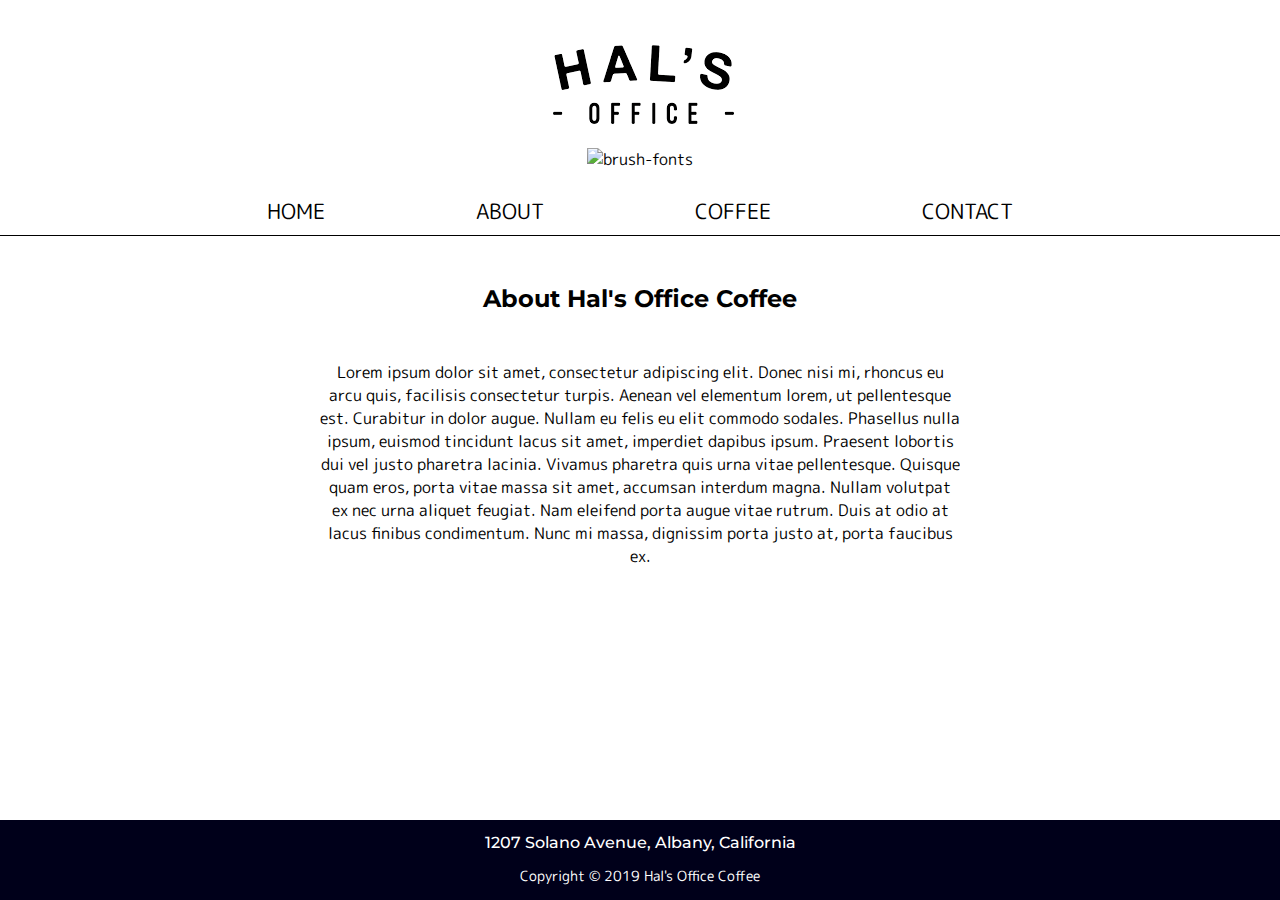
==== about.html @ eb942501 "My first commit" ====
<!DOCTYPE html>
<html lang="en">
<head>
	<meta charset="utf-8">
	<link rel="stylesheet" type="text/css" href="hals-styles.css">
	<link href="https://fonts.googleapis.com/css?family=M+PLUS+Rounded+1c|Montserrat:700&display=swap" rel="stylesheet">
	<title>Hal's Office Coffee | Albany, CA</title>
</head>
<body>	
	<header>
		<a href="index.html">
		<img src="images/hals-logo2.png" alt="hals-logo" class="halsofficelogo">
		</a>
		<img src="https://fontmeme.com/permalink/190523/b27476450fe4c1730a66f45a157eae9f.png" alt="brush-fonts" class="watercolor">
	</header>
	<nav>
		<ul>
			<li><a href="index.html">HOME</a></li>
			<li><a href="about.html">ABOUT</a></li>
			<li><a href="coffee.html">COFFEE</a></li>
			<li><a href="contact.html">CONTACT</a></li>
		</ul>
	</nav>
<main>
<h2 class="about">About Hal's Office Coffee</h2>
<p class="about">
Lorem ipsum dolor sit amet, consectetur adipiscing elit. Donec nisi mi, rhoncus eu arcu quis, facilisis consectetur turpis. Aenean vel elementum lorem, ut pellentesque est. Curabitur in dolor augue. Nullam eu felis eu elit commodo sodales. Phasellus nulla ipsum, euismod tincidunt lacus sit amet, imperdiet dapibus ipsum. Praesent lobortis dui vel justo pharetra lacinia. Vivamus pharetra quis urna vitae pellentesque. Quisque quam eros, porta vitae massa sit amet, accumsan interdum magna. Nullam volutpat ex nec urna aliquet feugiat. Nam eleifend porta augue vitae rutrum. Duis at odio at lacus finibus condimentum. Nunc mi massa, dignissim porta justo at, porta faucibus ex.
</p>



	
</main>
<footer class="white-pages">
	<h2 id="footer-address">1207 Solano Avenue, Albany, California</h2>
	<p id="page-footer">Copyright &copy; 2019 Hal's Office Coffee</p>
</footer>
</body>
</html>
---- hals-styles.css ----
* {
	box-sizing: border-box;
	margin: 0;
	padding: 0;
}
body {
	font-family: 'M PLUS Rounded 1c', sans-serif;
	display: flex;
	min-height: 100vh;
	flex-direction: column;



/*	background-color: lightgrey;*/
}
h1, h2, h3, h4, h5, h6 {
	font-family: 'Montserrat', sans-serif;
}
nav {
	height: 2rem;
/*	background-color: peachpuff;*/
	margin-top: 1.5em;
	margin-bottom: .5em;
}
nav ul {
	display: flex;
	justify-content: space-around;
	align-items: center;
	list-style-type: none;
	/*padding-left: 1.85em;*/
	font-size: 21px;
	max-width: 70%;
	margin: 0 auto;
}

li a {
	text-decoration: none;
/*	background-color: peachpuff;*/	
/*	border-bottom: 1px solid;*/
}
a:link {
	color: black;
}
a:visited {
	color: black;
}
li a:hover {
	border-bottom: 1px solid;
}
a:active {
	color: black;
}
header {
	display: flex;
	flex-direction: column;
	align-items: center;


}
main {
/*	display: flex;
	flex-direction: column;
	justify-content: center;
	align-items: center;*/
	border-top: 1px solid;
	flex: 1;




}
footer {
	text-align: center;
}
/*p {
	margin: 1em;*/
}
h2 {
	margin: .6em;
}
.white-pages {
/*	position: absolute;*/
	color: white;
	height: 5em;
/*	bottom: 0px; 
	width: 100%; */
	background-color: #00001a;
/*	margin-top: 2em;*/
	overflow: hidden;
}
/*.white-pages2 {
	position: absolute;
	color: white;
	height: 5em;
	bottom: 0px; 
	width: 100%; 
	background-color: #00001a;
}*/

#page-footer {
	font-size: 14px;
	margin: 1em;
}
.center {
	display: block;
	margin-left: auto;
	margin-right: auto;
	width: 100%;
	height: auto;
/*	border-top: 1px solid;*/
/*	border-bottom: 1px solid;*/
/*	border-left: 1px solid;
	border-right: 1px solid;*/
}
/*.halsofficelogo {
	padding-left: 1em;
}*/
.watercolor {
	margin-top: .4em;
/*	margin-left: .5em;*/
}
.about {
	max-width: 50%;
	text-align: center;
	margin: 0 auto;
	margin-top: 2em;
	margin-bottom: 2em;
	word-wrap: break-word;


}
.contact {
	text-align: center;
	margin-top: 2em;
	margin-bottom: 1em;

}
.counter-coffee {
	max-width: 50%;
	text-align: center;
	margin: 0 auto;
	margin-top: 2em;
}
.counter-culture-logo {
  display: block;
  margin-left: auto;
  margin-right: auto;
  width: 50%;
  max-width: 190px;
  margin-bottom: 2em;
}
#footer-address {
	font-size: 16px;
	font-weight: 500;
	margin: 0.8em;
}

/*/*nav li {
	float: left;
	padding-right: 1.75em;*/
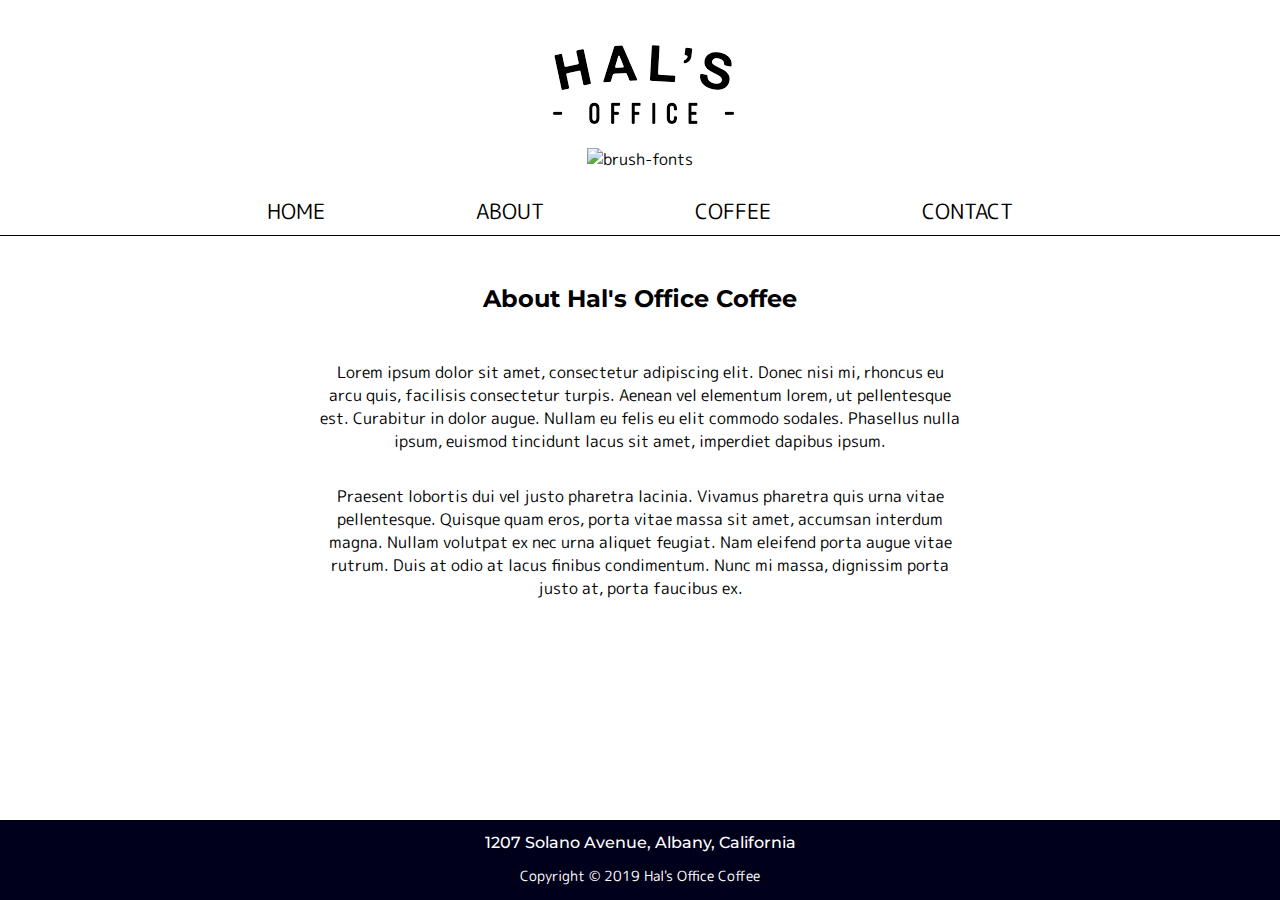
==== commit e0046c23: "Update about.html" ====
--- a/about.html
+++ b/about.html
@@ -2,6 +2,7 @@
 <html lang="en">
 <head>
 	<meta charset="utf-8">
+	<meta name="viewport" content="width=device-width, initial-scale=1.0">
 	<link rel="stylesheet" type="text/css" href="hals-styles.css">
 	<link href="https://fonts.googleapis.com/css?family=M+PLUS+Rounded+1c|Montserrat:700&display=swap" rel="stylesheet">
 	<title>Hal's Office Coffee | Albany, CA</title>
@@ -24,7 +25,9 @@
 <main>
 <h2 class="about">About Hal's Office Coffee</h2>
 <p class="about">
-Lorem ipsum dolor sit amet, consectetur adipiscing elit. Donec nisi mi, rhoncus eu arcu quis, facilisis consectetur turpis. Aenean vel elementum lorem, ut pellentesque est. Curabitur in dolor augue. Nullam eu felis eu elit commodo sodales. Phasellus nulla ipsum, euismod tincidunt lacus sit amet, imperdiet dapibus ipsum. Praesent lobortis dui vel justo pharetra lacinia. Vivamus pharetra quis urna vitae pellentesque. Quisque quam eros, porta vitae massa sit amet, accumsan interdum magna. Nullam volutpat ex nec urna aliquet feugiat. Nam eleifend porta augue vitae rutrum. Duis at odio at lacus finibus condimentum. Nunc mi massa, dignissim porta justo at, porta faucibus ex.
+Lorem ipsum dolor sit amet, consectetur adipiscing elit. Donec nisi mi, rhoncus eu arcu quis, facilisis consectetur turpis. Aenean vel elementum lorem, ut pellentesque est. Curabitur in dolor augue. Nullam eu felis eu elit commodo sodales. Phasellus nulla ipsum, euismod tincidunt lacus sit amet, imperdiet dapibus ipsum. </p>
+<p class="about">
+Praesent lobortis dui vel justo pharetra lacinia. Vivamus pharetra quis urna vitae pellentesque. Quisque quam eros, porta vitae massa sit amet, accumsan interdum magna. Nullam volutpat ex nec urna aliquet feugiat. Nam eleifend porta augue vitae rutrum. Duis at odio at lacus finibus condimentum. Nunc mi massa, dignissim porta justo at, porta faucibus ex.
 </p>
 
 
@@ -36,4 +39,4 @@
 	<p id="page-footer">Copyright &copy; 2019 Hal's Office Coffee</p>
 </footer>
 </body>
-</html>+</html>
--- a/hals-styles.css
+++ b/hals-styles.css
@@ -149,6 +149,10 @@
   max-width: 190px;
   margin-bottom: 2em;
 }
+.location {
+	text-align: center;
+	margin-bottom: 2em;
+}
 #footer-address {
 	font-size: 16px;
 	font-weight: 500;
